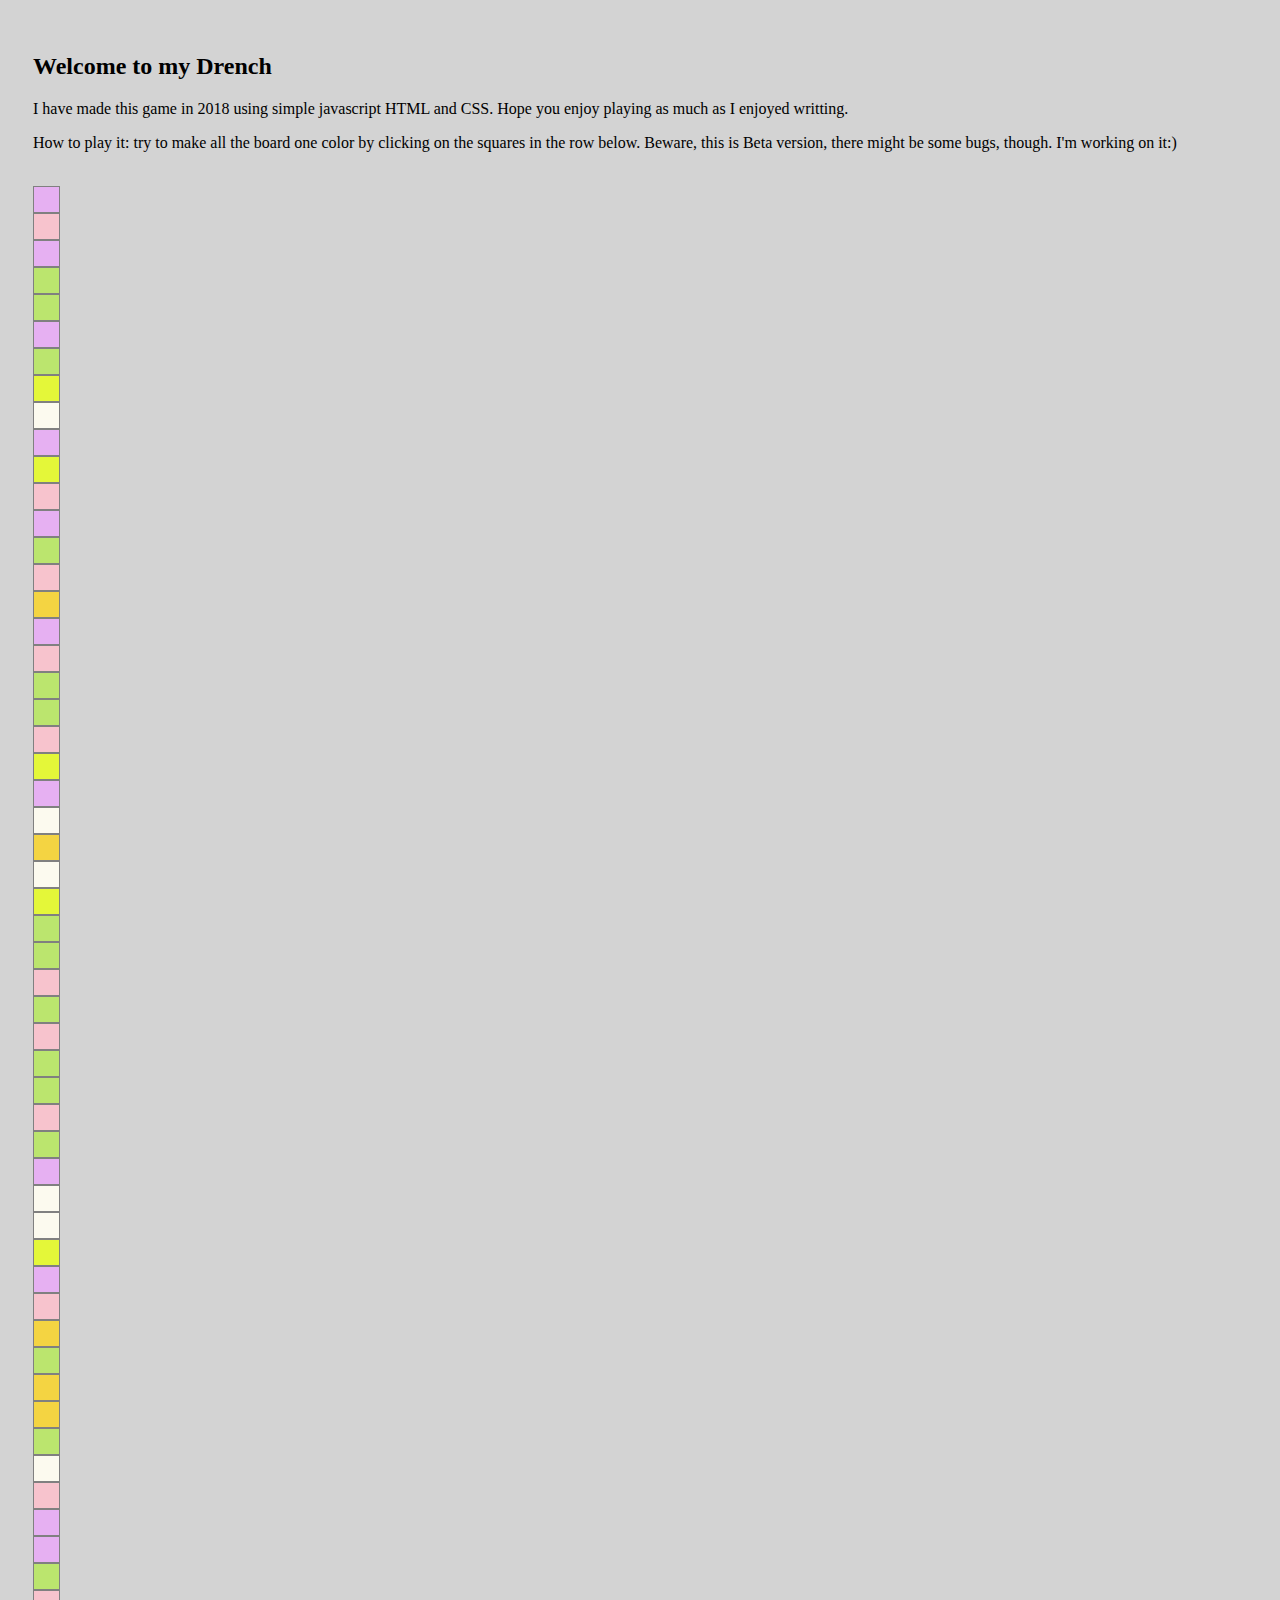
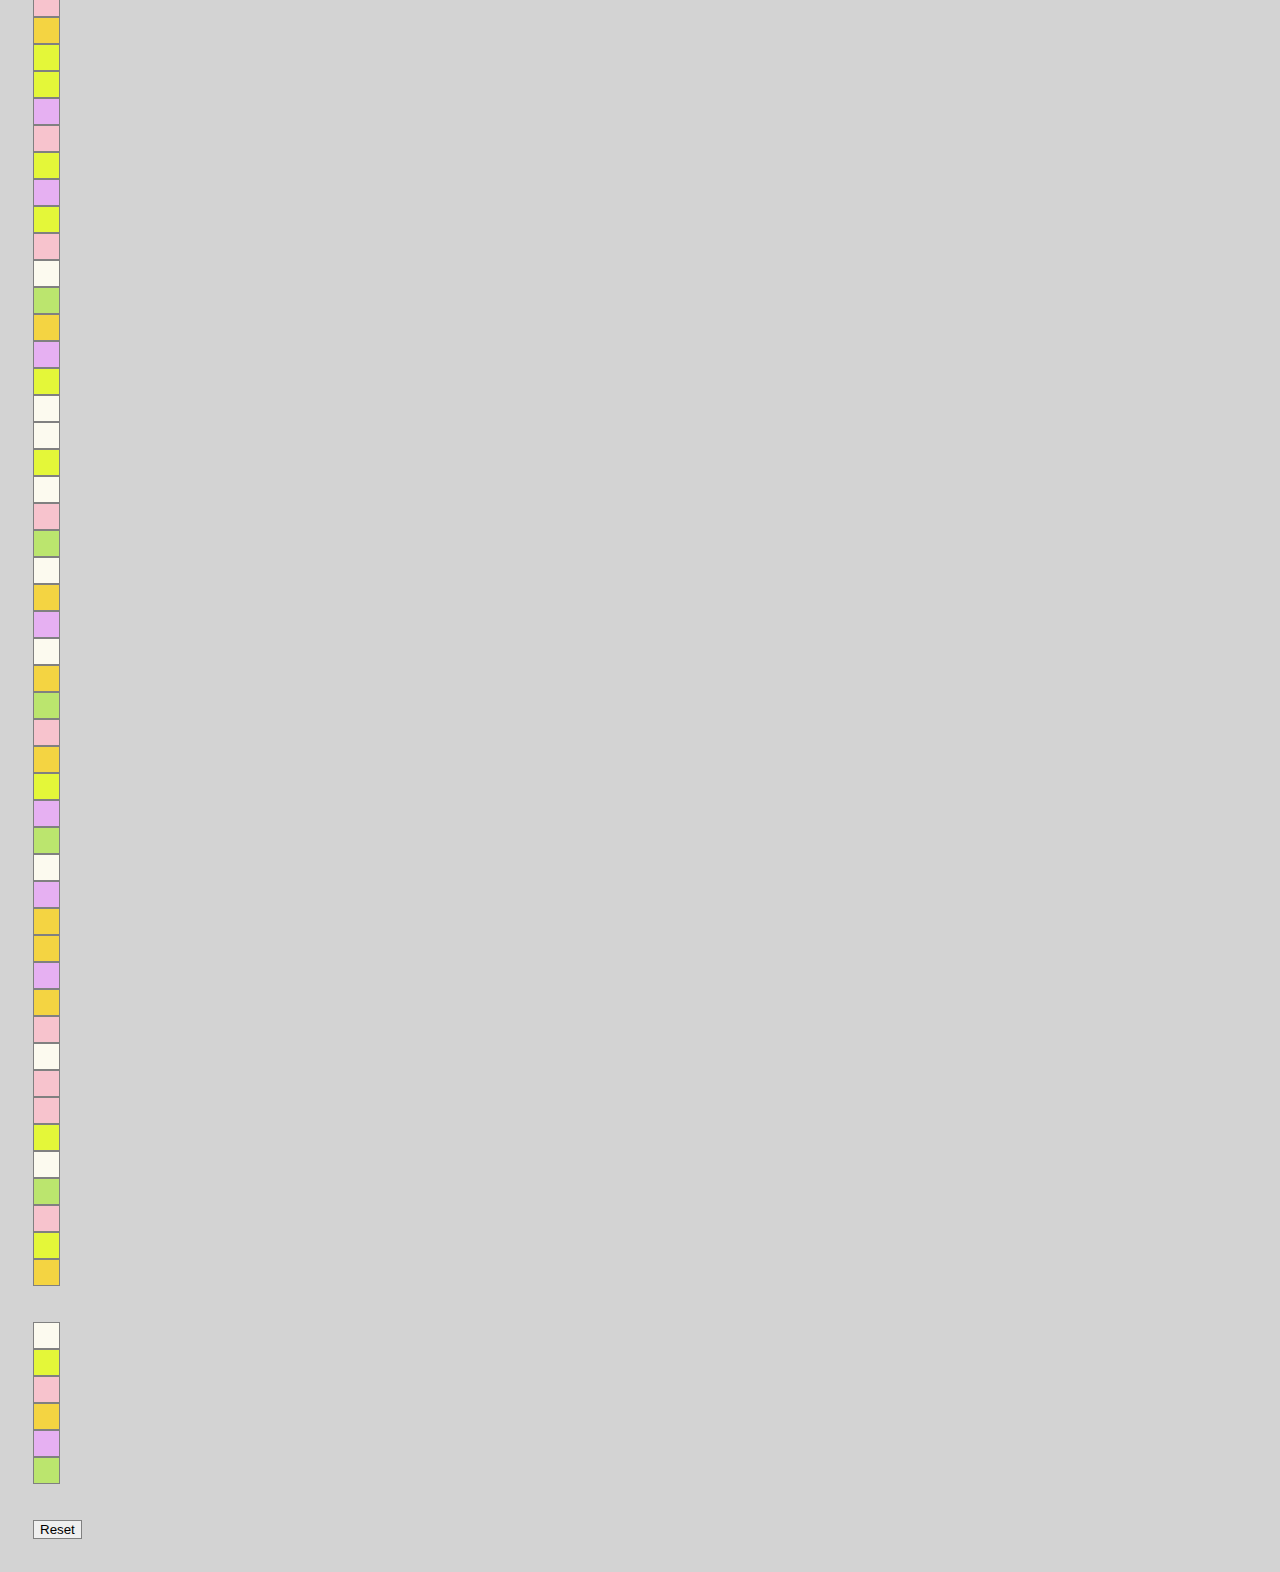
==== index.html @ e620fb1d "Removed unnecessary code" ====
<!DOCTYPE html>
<html lang="en">

<head>
  <meta charset="UTF-8">
  <meta name="viewport" content="width=device-width, initial-scale=1.0">
  <meta http-equiv="X-UA-Compatible" content="ie=edge">
  <link rel="stylesheet" href="https://stackpath.bootstrapcdn.com/bootstrap/4.1.0/css/bootstrap.min.css" integrity="sha384-9gVQ4dYFwwWSjIDZnLEWnxCjeSWFphJiwGPXr1jddIhOegiu1FwO5qRGvFXOdJZ4"
    crossorigin="anonymous">
  <link rel="stylesheet" href="drench.css">
  <title>Drench</title>
</head>

<body>

  <div class="container">
    <h2>Welcome to my
      <strong>Drench</strong>
    </h2>
    <p>I have made this game in 2018 using simple javascript HTML and CSS. Hope you enjoy playing as much as I enjoyed writting.</p>
    <p>How to play it: try to make all the board one color by clicking on the squares in the row below. Beware, this is Beta
      version, there might be some bugs, though. I'm working on it:)
    </p>
    <br>
    <div id="main">
      <script src="drench.js"></script>

      <br>
      <br>
      <div id="button" class="row">
        <div class="square color1" onclick="changeColor('color1')"></div>
        <div class="square color2" onclick="changeColor('color2')"></div>
        <div class="square color3" onclick="changeColor('color3')"></div>
        <div class="square color4" onclick="changeColor('color4')"></div>
        <div class="square color5" onclick="changeColor('color5')"></div>
        <div class="square color6" onclick="changeColor('color6')"></div>
      </div>
      <br>
      <br>
      <input class="button" type="button" value="Reset" onClick="window.location.reload()">
    </div>
  </div>

</body>

</html>
---- drench.css ----
body {
  background-color: lightgray;
  padding: 25px;
}

/* NEED TO WORK ON THIS: */

#main {
  margin-right: auto;
  margin-left: auto;
}

.row {
  margin: 0;
}

#button .square:hover {
  border: solid darkslategrey 1px;
}

.button {
  border: solid grey 1px;
}

.square {
  height: 25px;
  width: 25px;
  border: solid grey 1px;
}

#square {
  height: 25px;
  width: 25px;
  border: solid grey 1px;
}

.color1 {
  background-color: #fcfaef;
}

.color2 {
  background-color: #e4f739;
}

.color3 {
  background-color: #f7c3cd;
}

.color4 {
  background-color: #f4d442;
}

.color5 {
  background-color: #e6b0f2;
}

.color6 {
  background-color: #bbe56e;
}
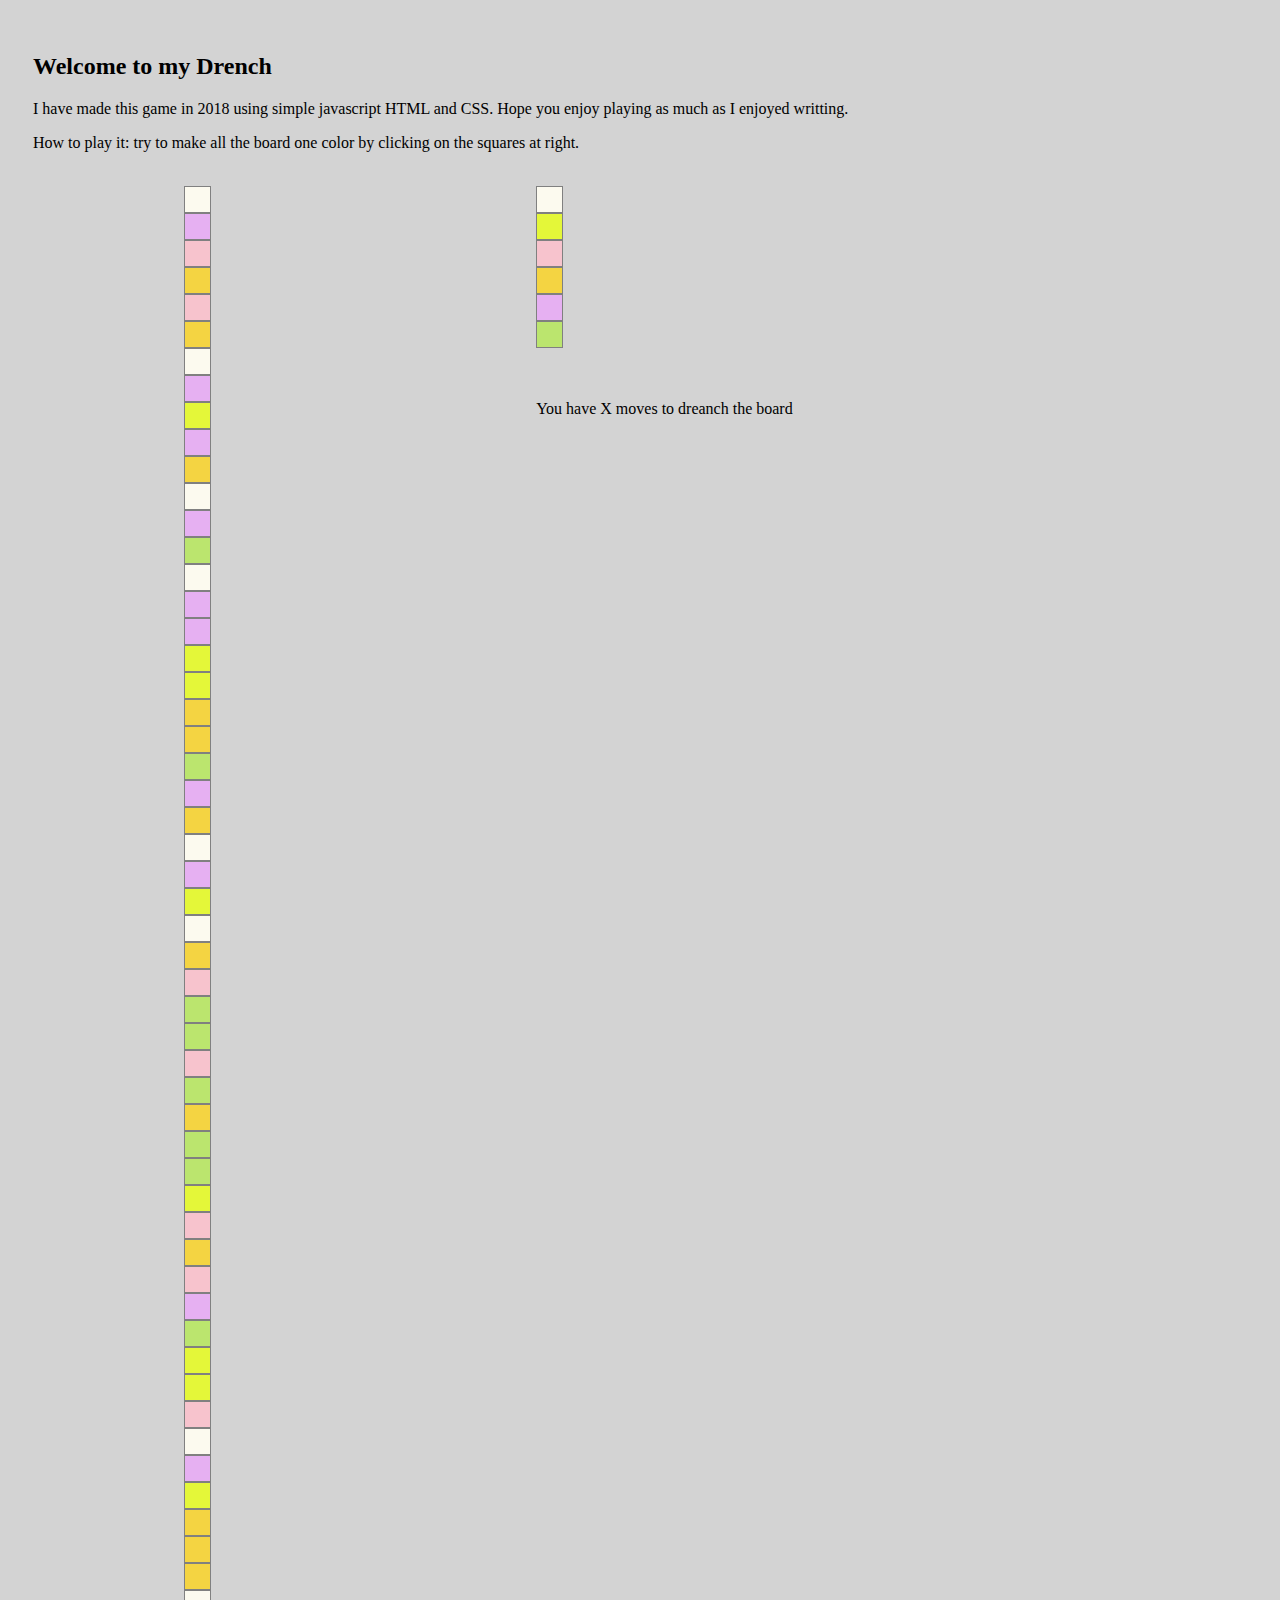
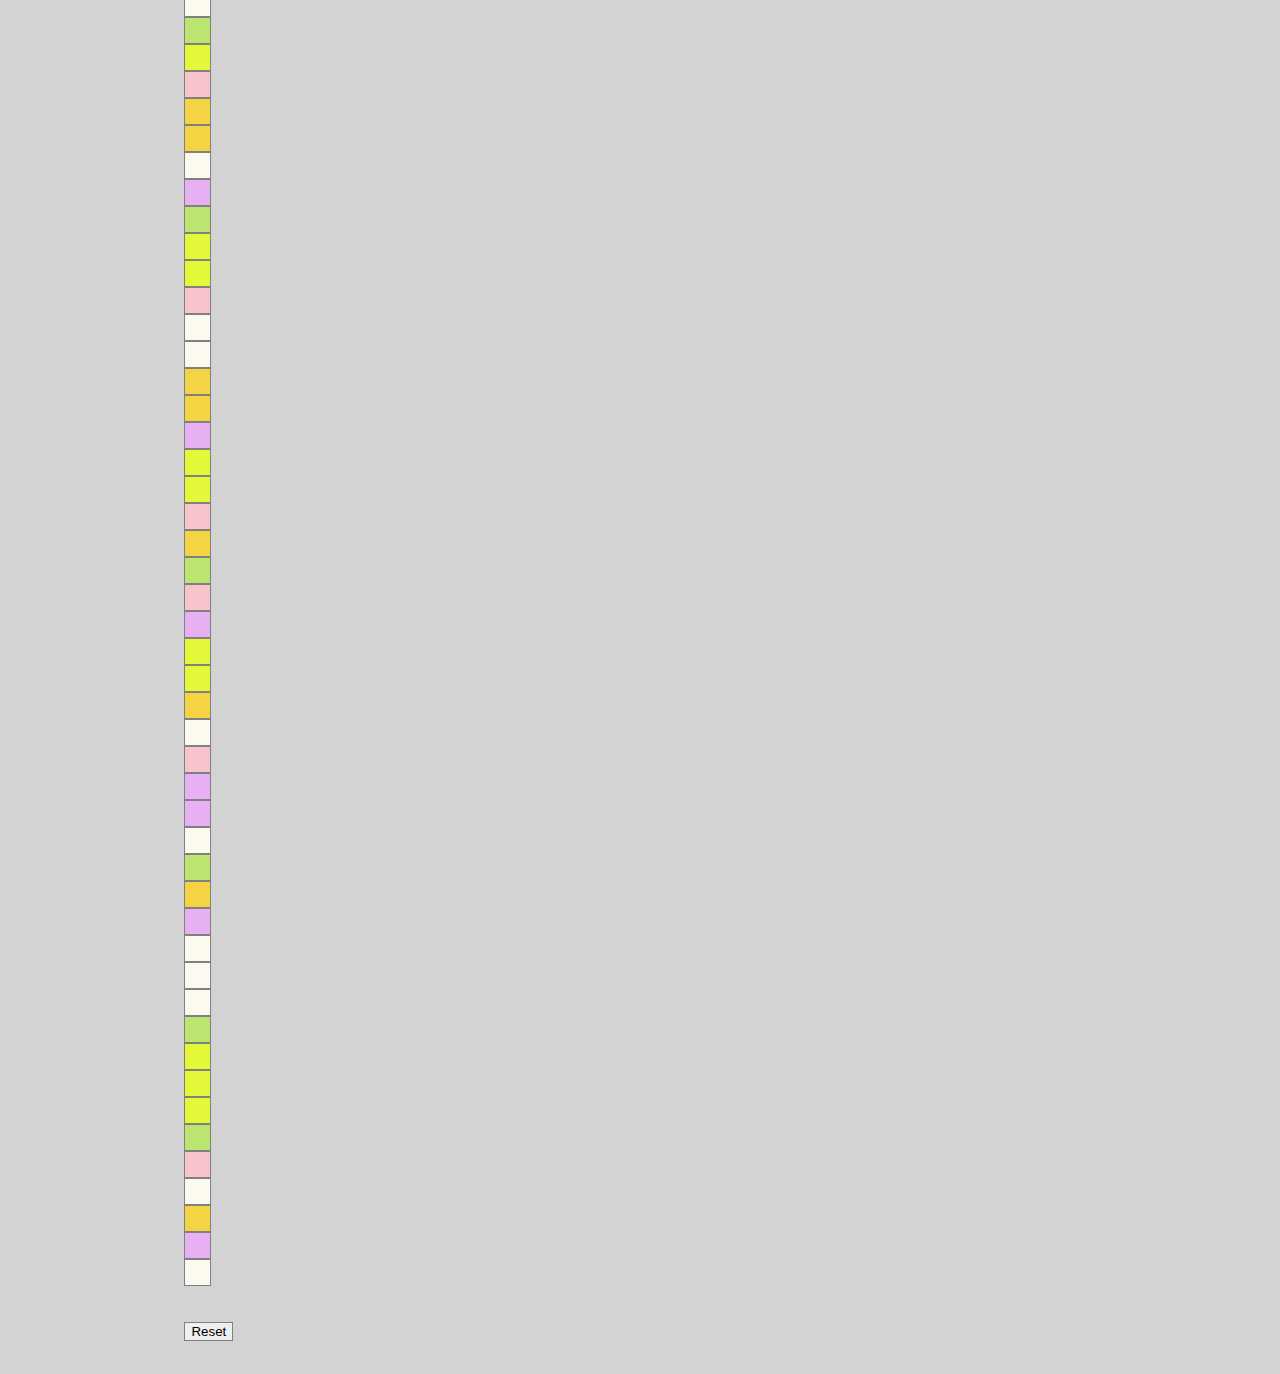
==== commit a9250dfb: "Changed layout, prepared Counter" ====
--- a/index.html
+++ b/index.html
@@ -13,32 +13,50 @@
 
 <body>
 
+  <h2>Welcome to my
+    <strong>Drench</strong>
+  </h2>
+  <p>I have made this game in 2018 using simple javascript HTML and CSS. Hope you enjoy playing as much as I enjoyed writting.</p>
+  <p>How to play it: try to make all the board one color by clicking on the squares at right.
+  </p>
+  <br>
   <div class="container">
-    <h2>Welcome to my
-      <strong>Drench</strong>
-    </h2>
-    <p>I have made this game in 2018 using simple javascript HTML and CSS. Hope you enjoy playing as much as I enjoyed writting.</p>
-    <p>How to play it: try to make all the board one color by clicking on the squares in the row below. Beware, this is Beta
-      version, there might be some bugs, though. I'm working on it:)
-    </p>
+
+    <div class="wrapper">
+      <div id="main">
+        <script src="drench.js"></script>
+        <br>
+        <br>
+      </div>
+
+      <div id="reset">
+        <input class="button" type="button" value="Reset" onClick="window.location.reload()">
+      </div>
+    </div>
+
+    <div class="wrapper">
+      <div id="buttons" class="row">
+        <div class="wrapper">
+          <div class="square color1" onclick="changeColor('color1')"></div>
+          <div class="square color2" onclick="changeColor('color2')"></div>
+          <div class="square color3" onclick="changeColor('color3')"></div>
+        </div>
+        <div class="wrapper">
+          <div class="square color4" onclick="changeColor('color4')"></div>
+          <div class="square color5" onclick="changeColor('color5')"></div>
+          <div class="square color6" onclick="changeColor('color6')"></div>
+        </div>
+      </div>
+
+      <div id="counter">
+        <br>
+        <br>
+        <p>You have X moves to dreanch the board</p>
+      </div>
+    </div>
     <br>
-    <div id="main">
-      <script src="drench.js"></script>
+    <br>
 
-      <br>
-      <br>
-      <div id="button" class="row">
-        <div class="square color1" onclick="changeColor('color1')"></div>
-        <div class="square color2" onclick="changeColor('color2')"></div>
-        <div class="square color3" onclick="changeColor('color3')"></div>
-        <div class="square color4" onclick="changeColor('color4')"></div>
-        <div class="square color5" onclick="changeColor('color5')"></div>
-        <div class="square color6" onclick="changeColor('color6')"></div>
-      </div>
-      <br>
-      <br>
-      <input class="button" type="button" value="Reset" onClick="window.location.reload()">
-    </div>
   </div>
 
 </body>
--- a/drench.css
+++ b/drench.css
@@ -1,21 +1,23 @@
 body {
   background-color: lightgray;
   padding: 25px;
+}   
+
+.container {
+  display: flex;
+  justify-content: space-around;
 }
-
-/* NEED TO WORK ON THIS: */
-
-#main {
-  margin-right: auto;
-  margin-left: auto;
+.wrapper   {
+  display: flex;
+  flex-direction: column;
 }
 
 .row {
   margin: 0;
 }
 
-#button .square:hover {
-  border: solid darkslategrey 1px;
+#buttons .square:hover {
+  border: solid darkslategrey 2px;
 }
 
 .button {
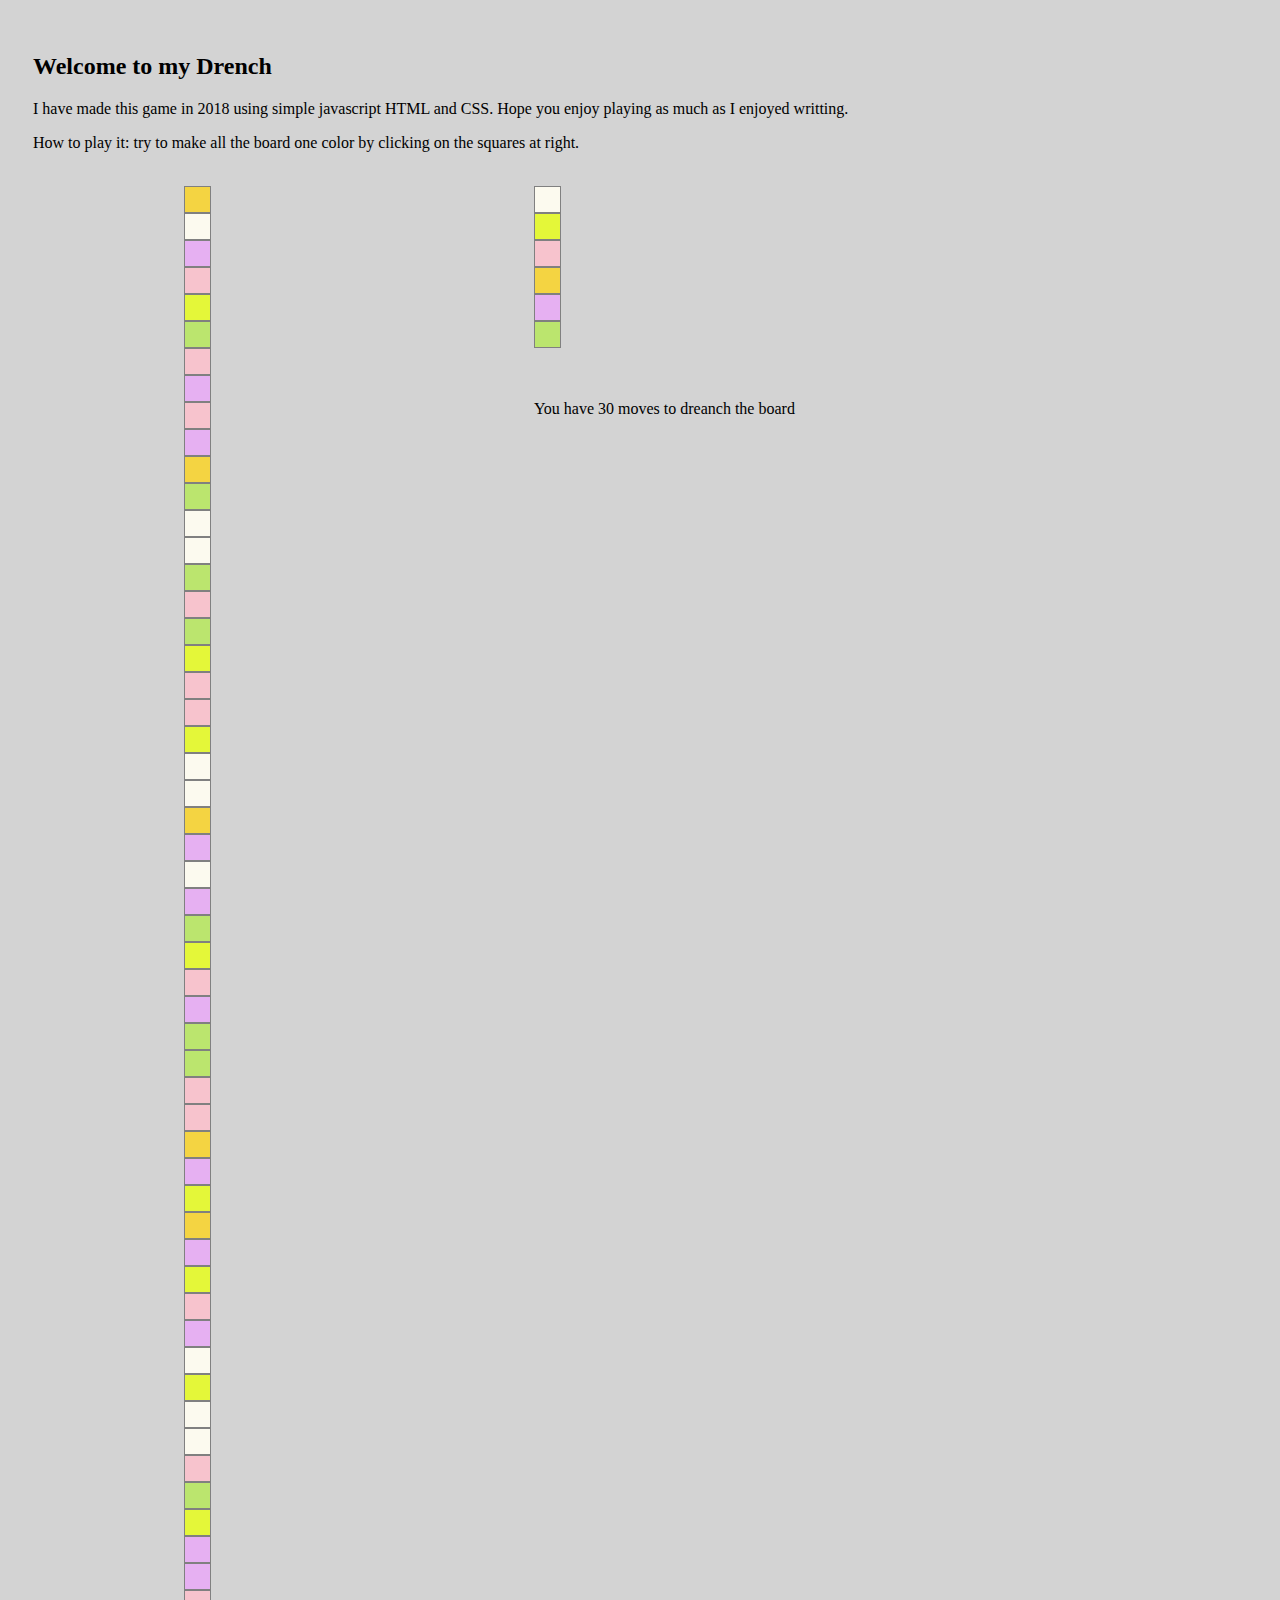
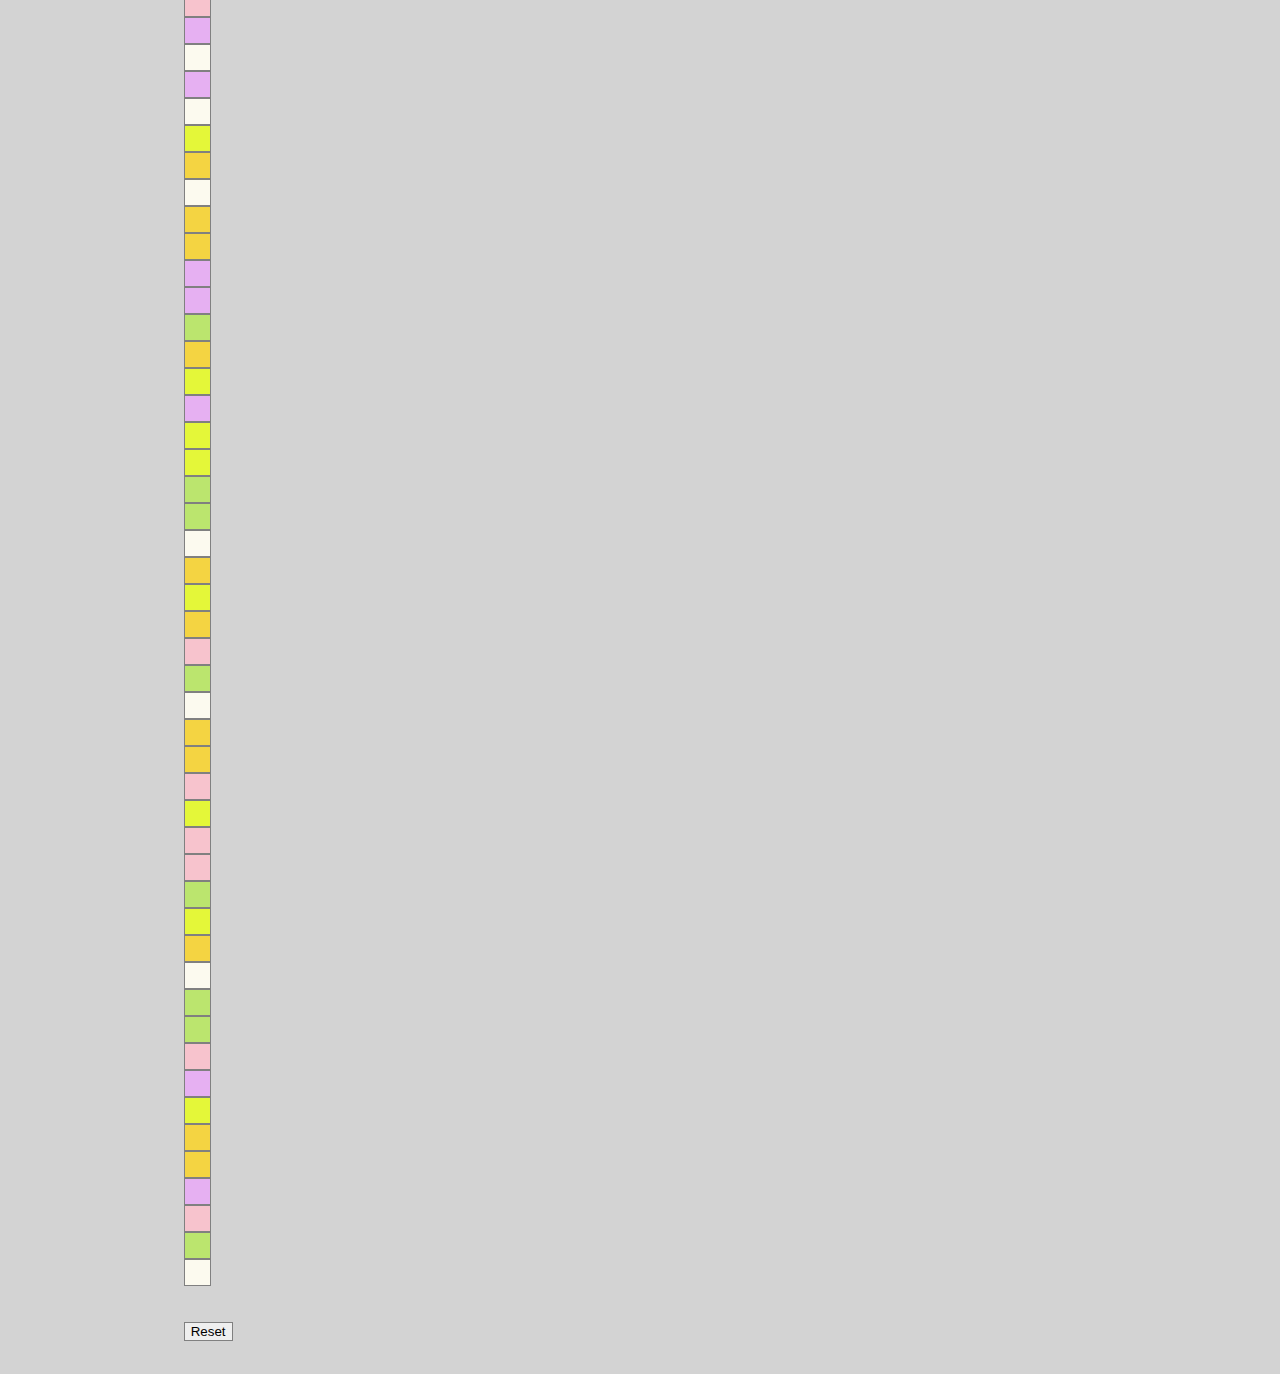
==== commit 5f146387: "Counter counts down" ====
--- a/index.html
+++ b/index.html
@@ -37,22 +37,19 @@
     <div class="wrapper">
       <div id="buttons" class="row">
         <div class="wrapper">
-          <div class="square color1" onclick="changeColor('color1')"></div>
-          <div class="square color2" onclick="changeColor('color2')"></div>
-          <div class="square color3" onclick="changeColor('color3')"></div>
+          <div class="square color1" onclick="changeColor('color1'); counter();"></div>
+          <div class="square color2" onclick="changeColor('color2'); counter();"></div>
+          <div class="square color3" onclick="changeColor('color3'); counter();"></div>
         </div>
         <div class="wrapper">
-          <div class="square color4" onclick="changeColor('color4')"></div>
-          <div class="square color5" onclick="changeColor('color5')"></div>
-          <div class="square color6" onclick="changeColor('color6')"></div>
+          <div class="square color4" onclick="changeColor('color4'); counter();"></div>
+          <div class="square color5" onclick="changeColor('color5'); counter();"></div>
+          <div class="square color6" onclick="changeColor('color6'); counter();"></div>
         </div>
       </div>
 
-      <div id="counter">
-        <br>
-        <br>
-        <p>You have X moves to dreanch the board</p>
-      </div>
+      <div id="counter"><br><br><p>You have 30 moves to dreanch the board</p></div>
+
     </div>
     <br>
     <br>
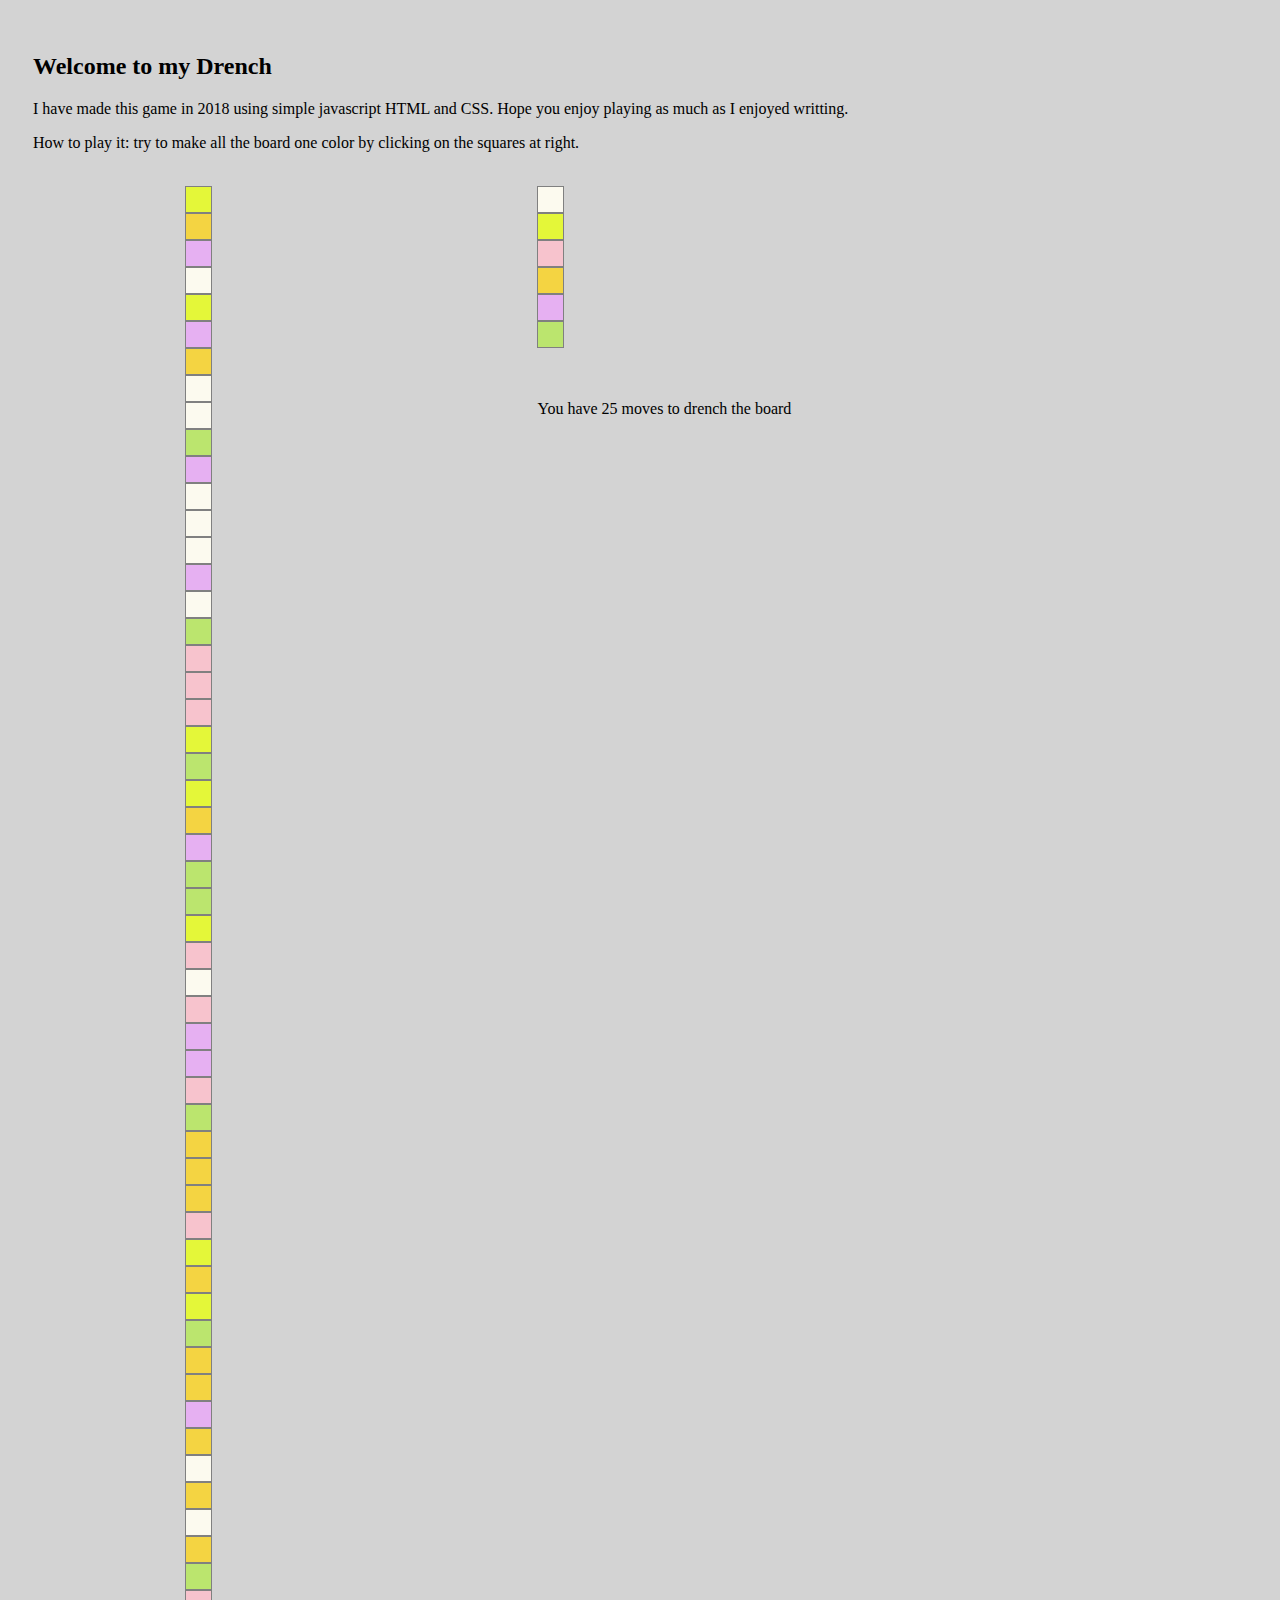
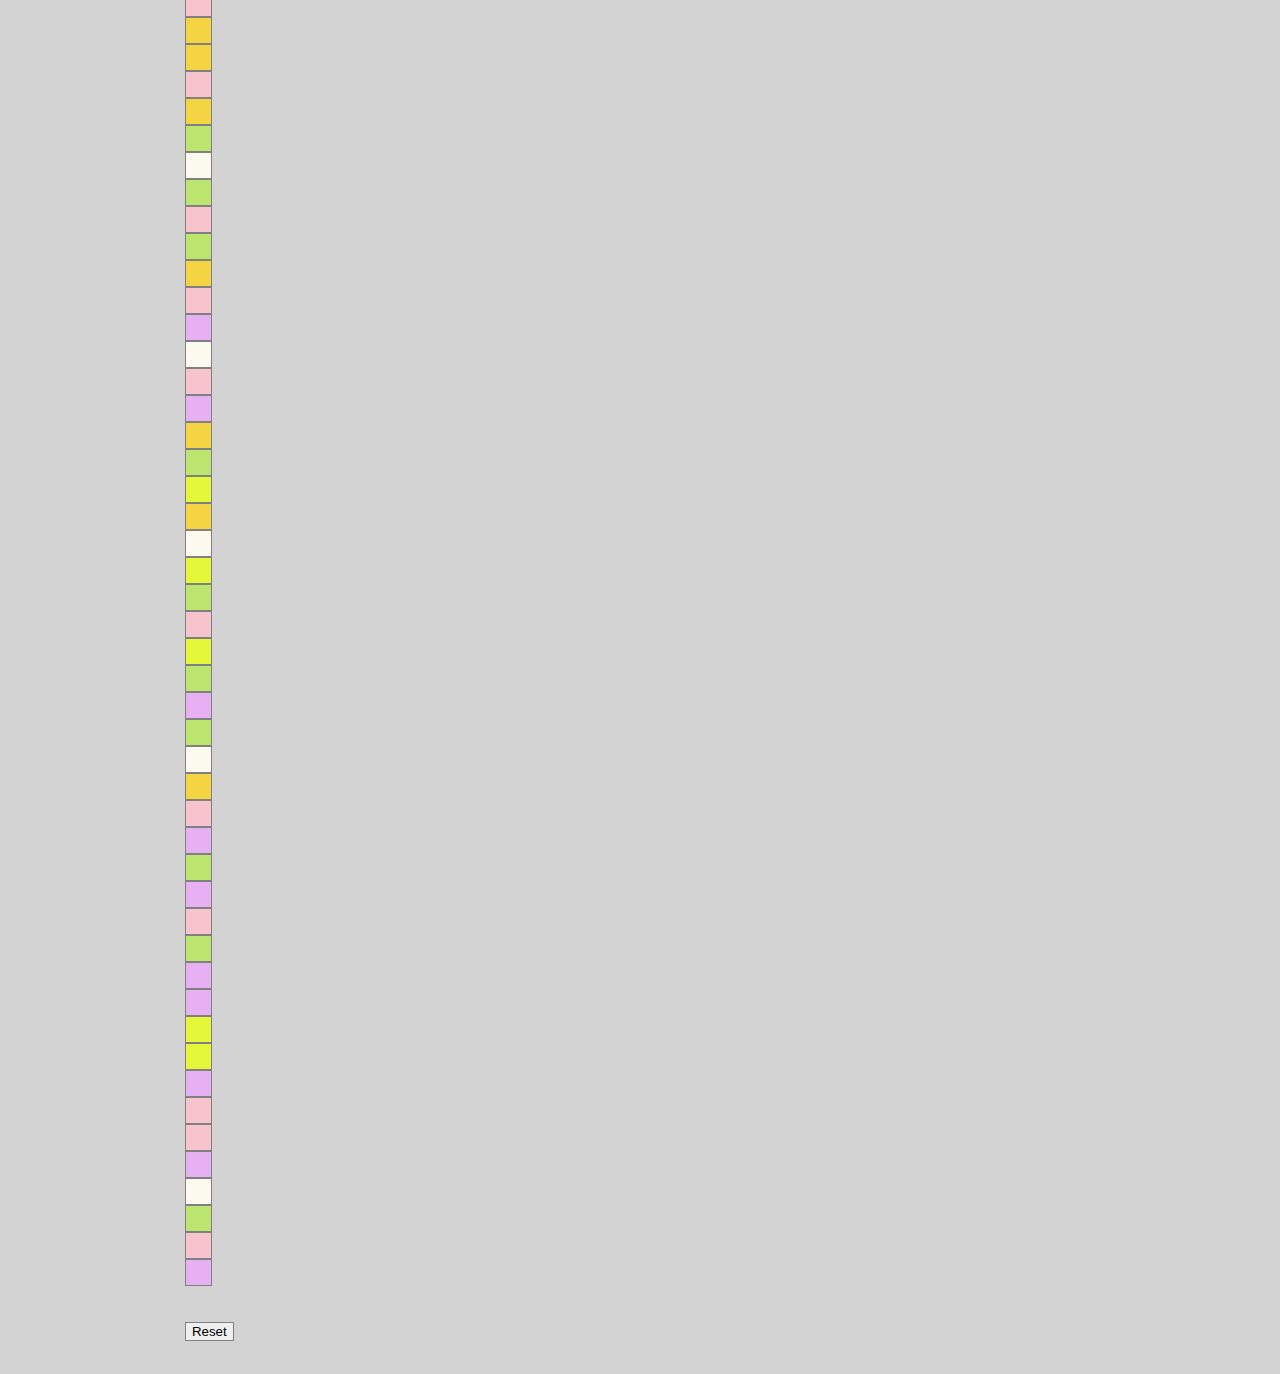
==== commit 3f9f0549: "Try it again button added" ====
--- a/index.html
+++ b/index.html
@@ -48,7 +48,7 @@
         </div>
       </div>
 
-      <div id="counter"><br><br><p>You have 30 moves to dreanch the board</p></div>
+      <div id="counter"><br><br><p>You have 25 moves to drench the board</p></div>
 
     </div>
     <br>
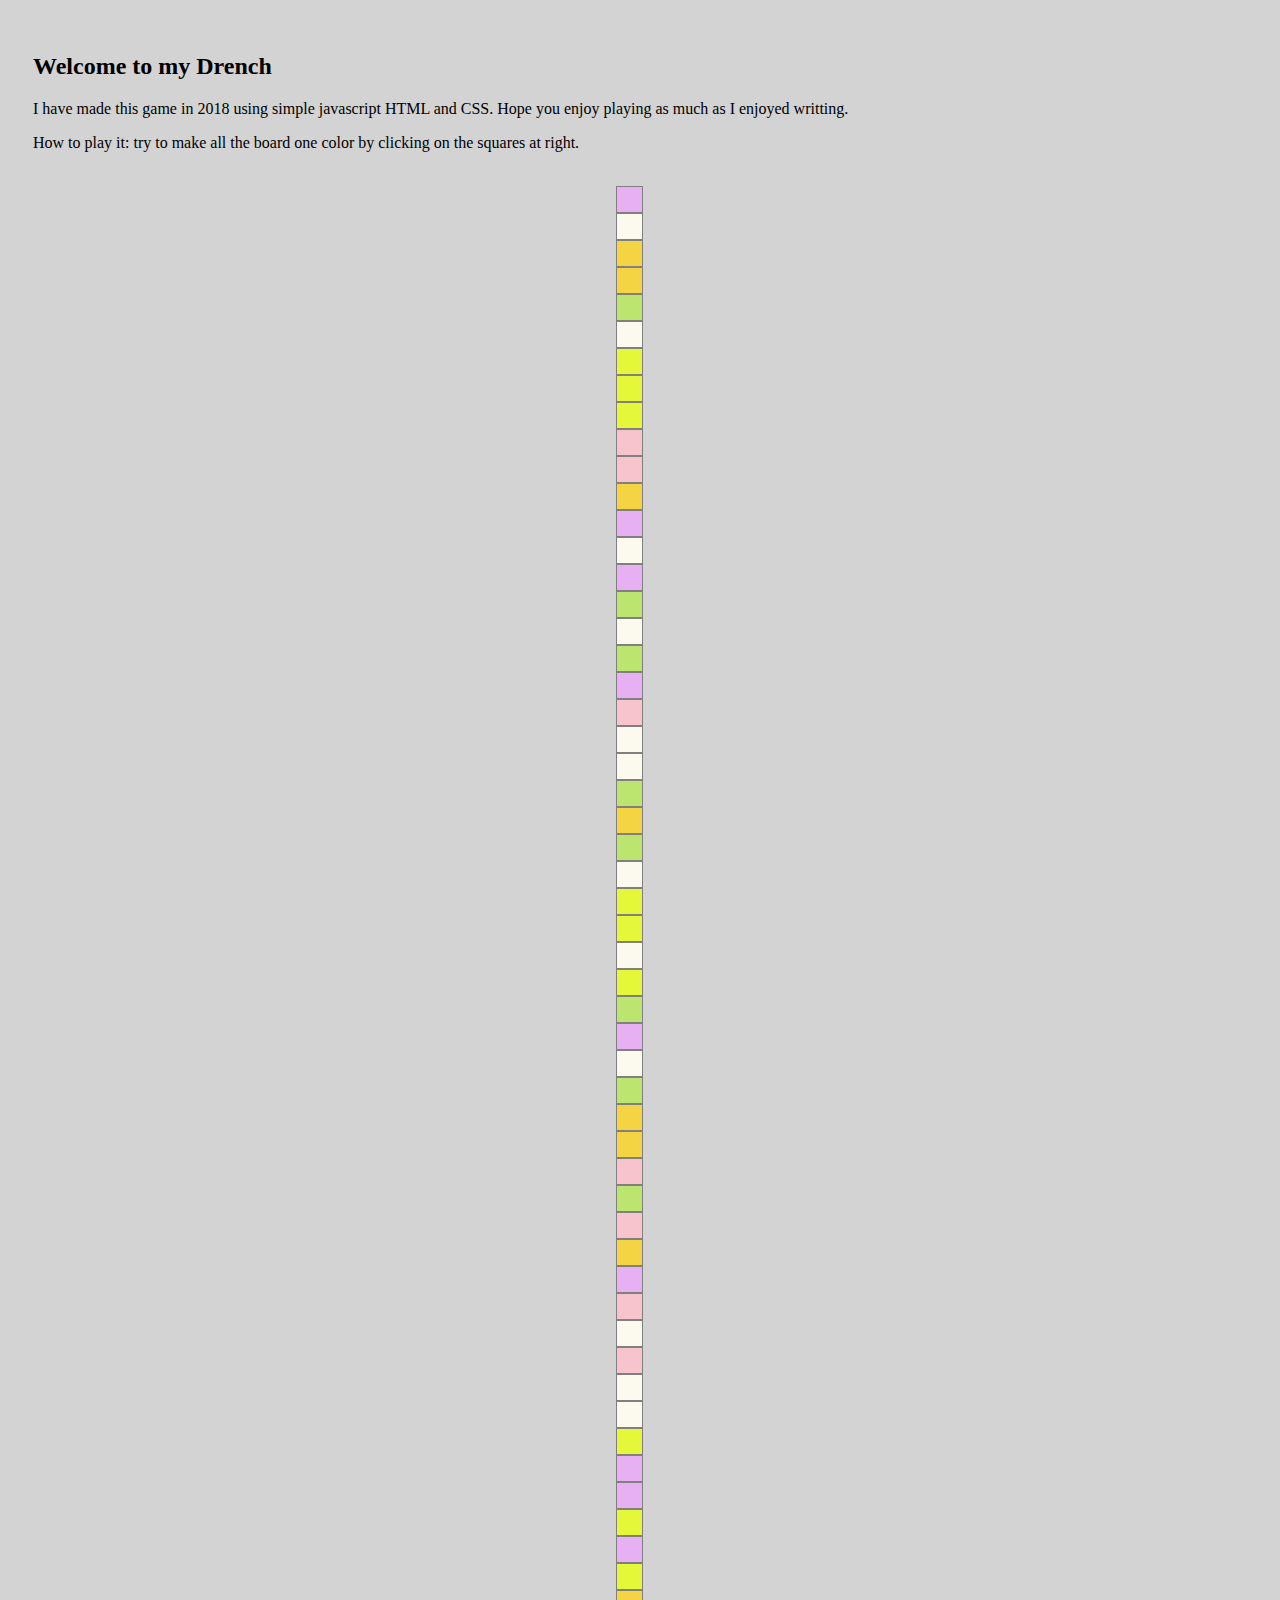
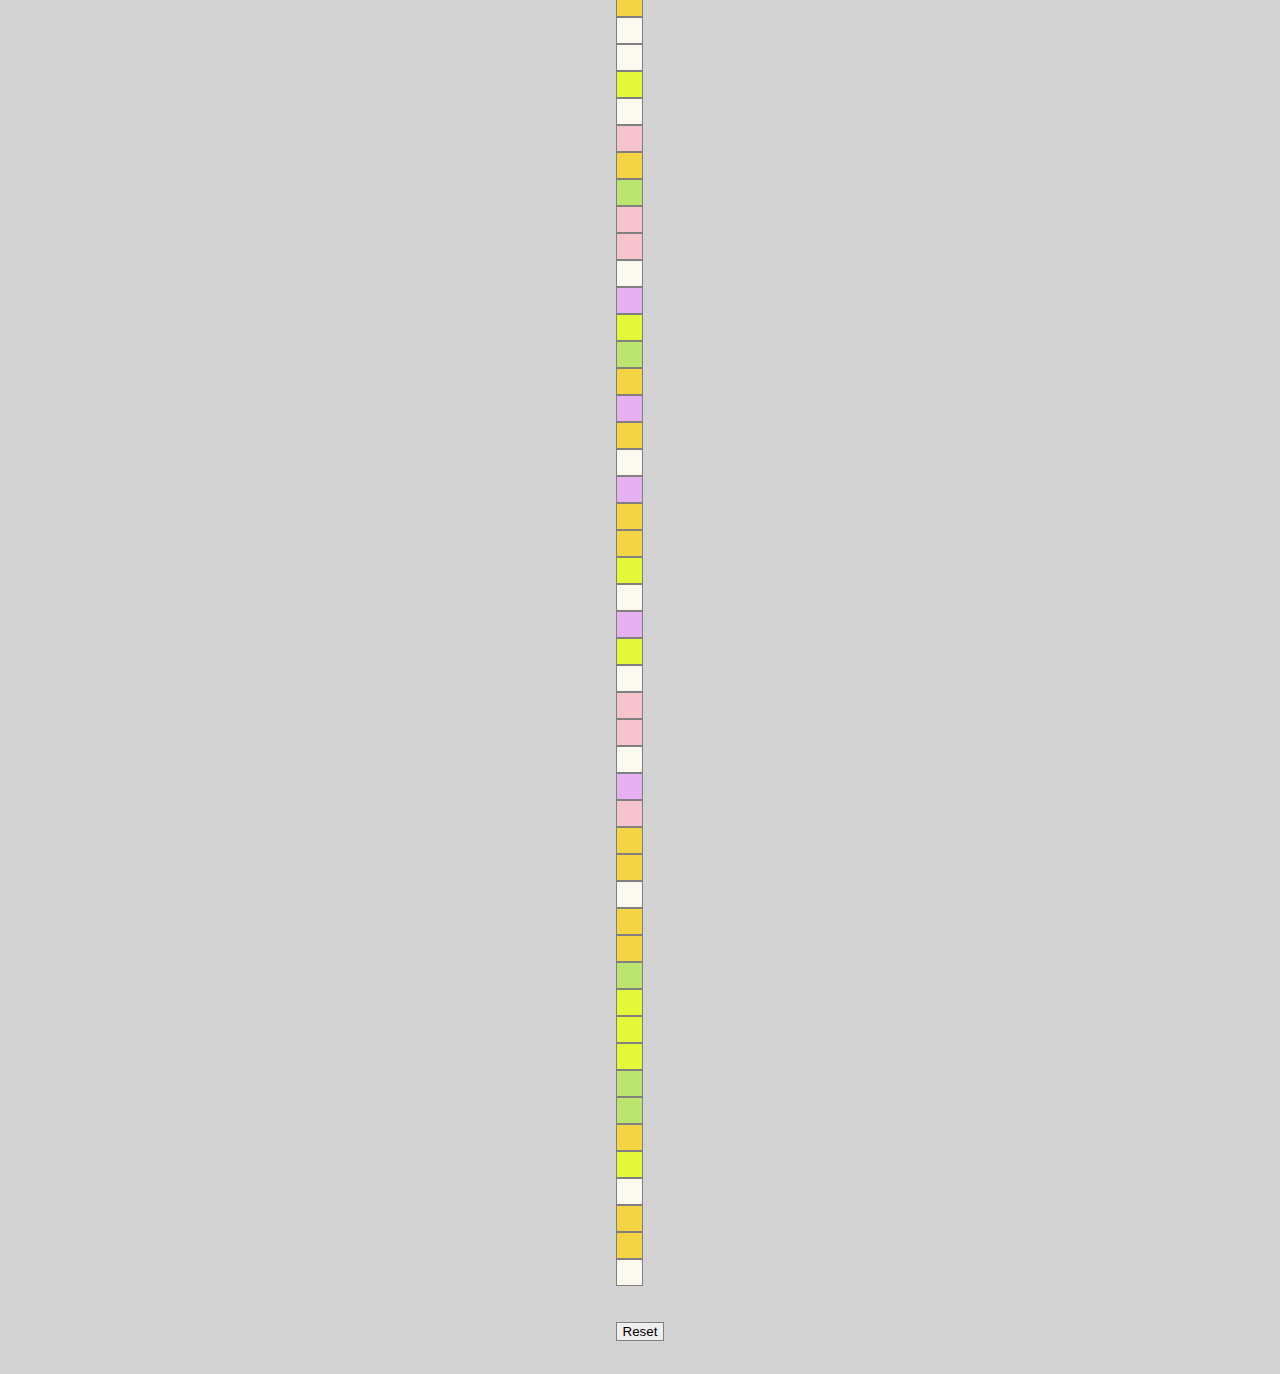
==== commit 96d35948: "Merging Counter" ====
--- a/index.html
+++ b/index.html
@@ -33,27 +33,6 @@
         <input class="button" type="button" value="Reset" onClick="window.location.reload()">
       </div>
     </div>
-
-    <div class="wrapper">
-      <div id="buttons" class="row">
-        <div class="wrapper">
-          <div class="square color1" onclick="changeColor('color1'); counter();"></div>
-          <div class="square color2" onclick="changeColor('color2'); counter();"></div>
-          <div class="square color3" onclick="changeColor('color3'); counter();"></div>
-        </div>
-        <div class="wrapper">
-          <div class="square color4" onclick="changeColor('color4'); counter();"></div>
-          <div class="square color5" onclick="changeColor('color5'); counter();"></div>
-          <div class="square color6" onclick="changeColor('color6'); counter();"></div>
-        </div>
-      </div>
-
-      <div id="counter"><br><br><p>You have 25 moves to drench the board</p></div>
-
-    </div>
-    <br>
-    <br>
-
   </div>
 
 </body>
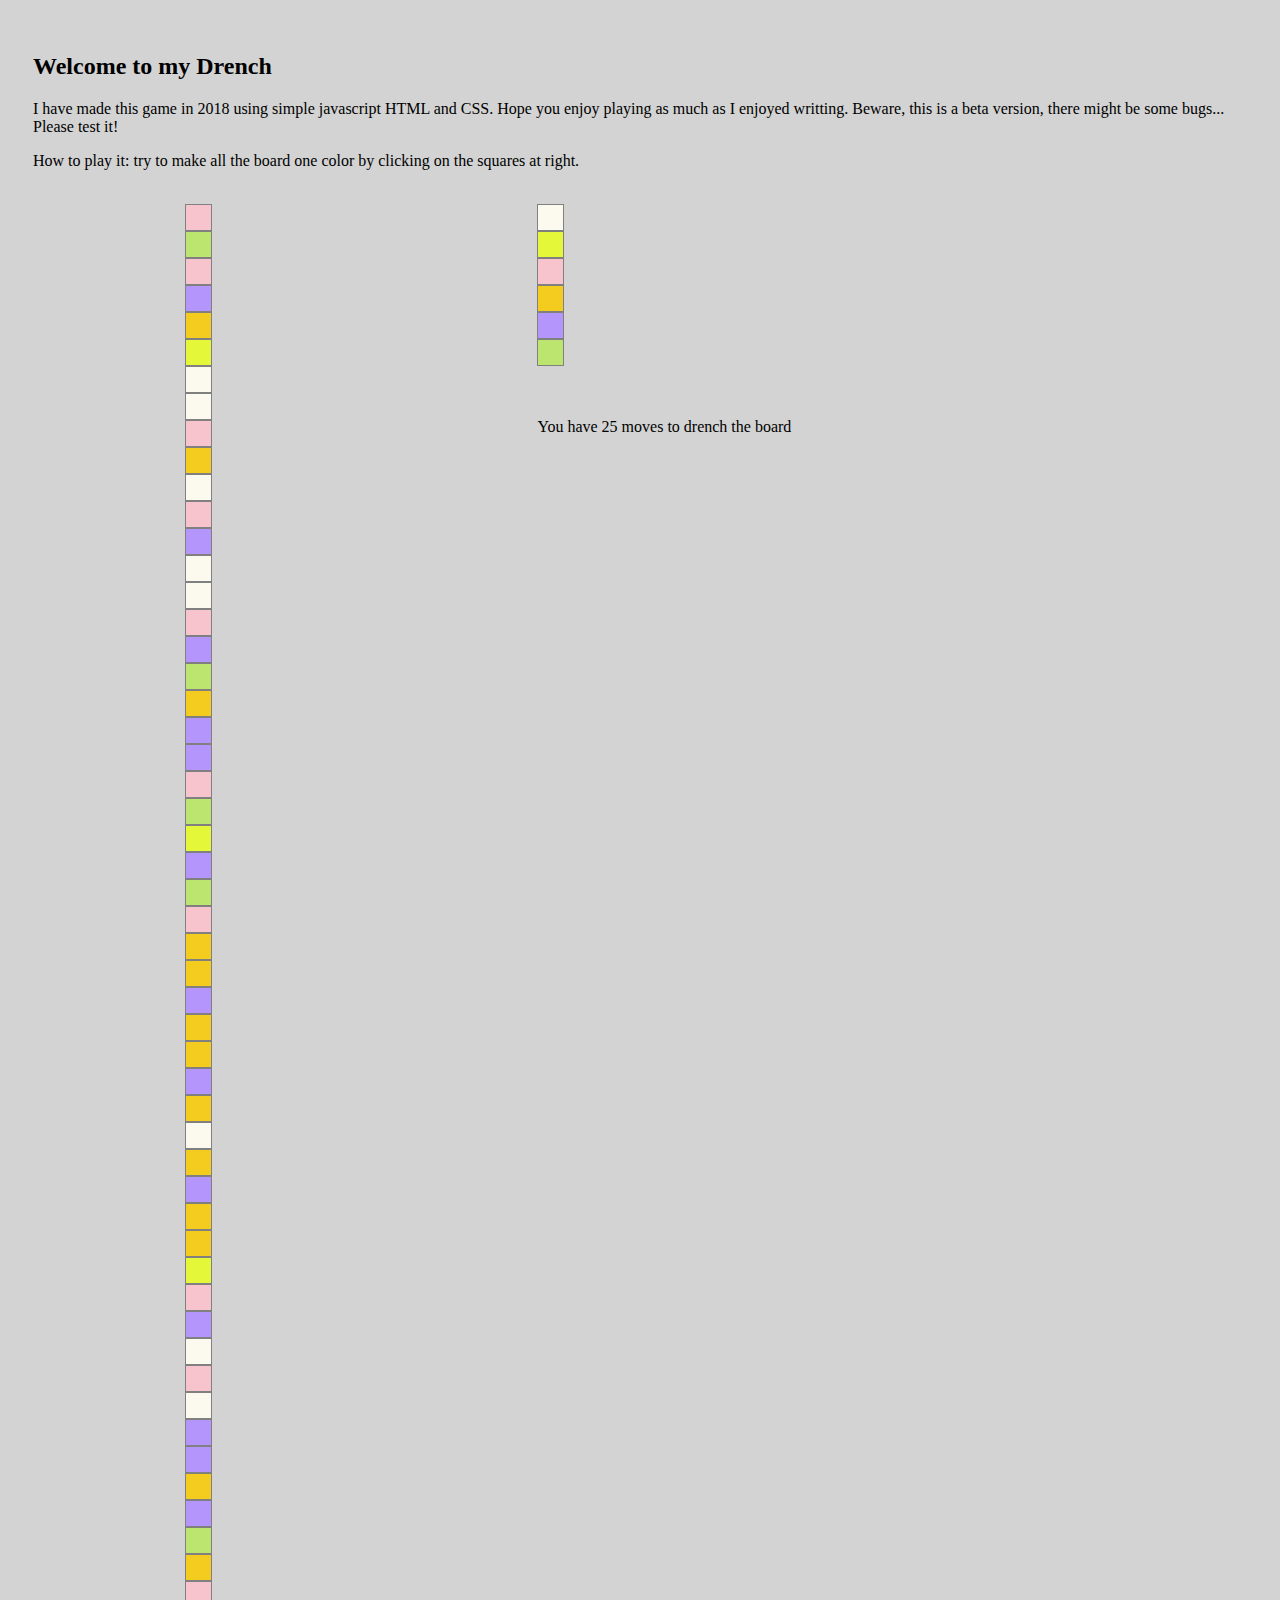
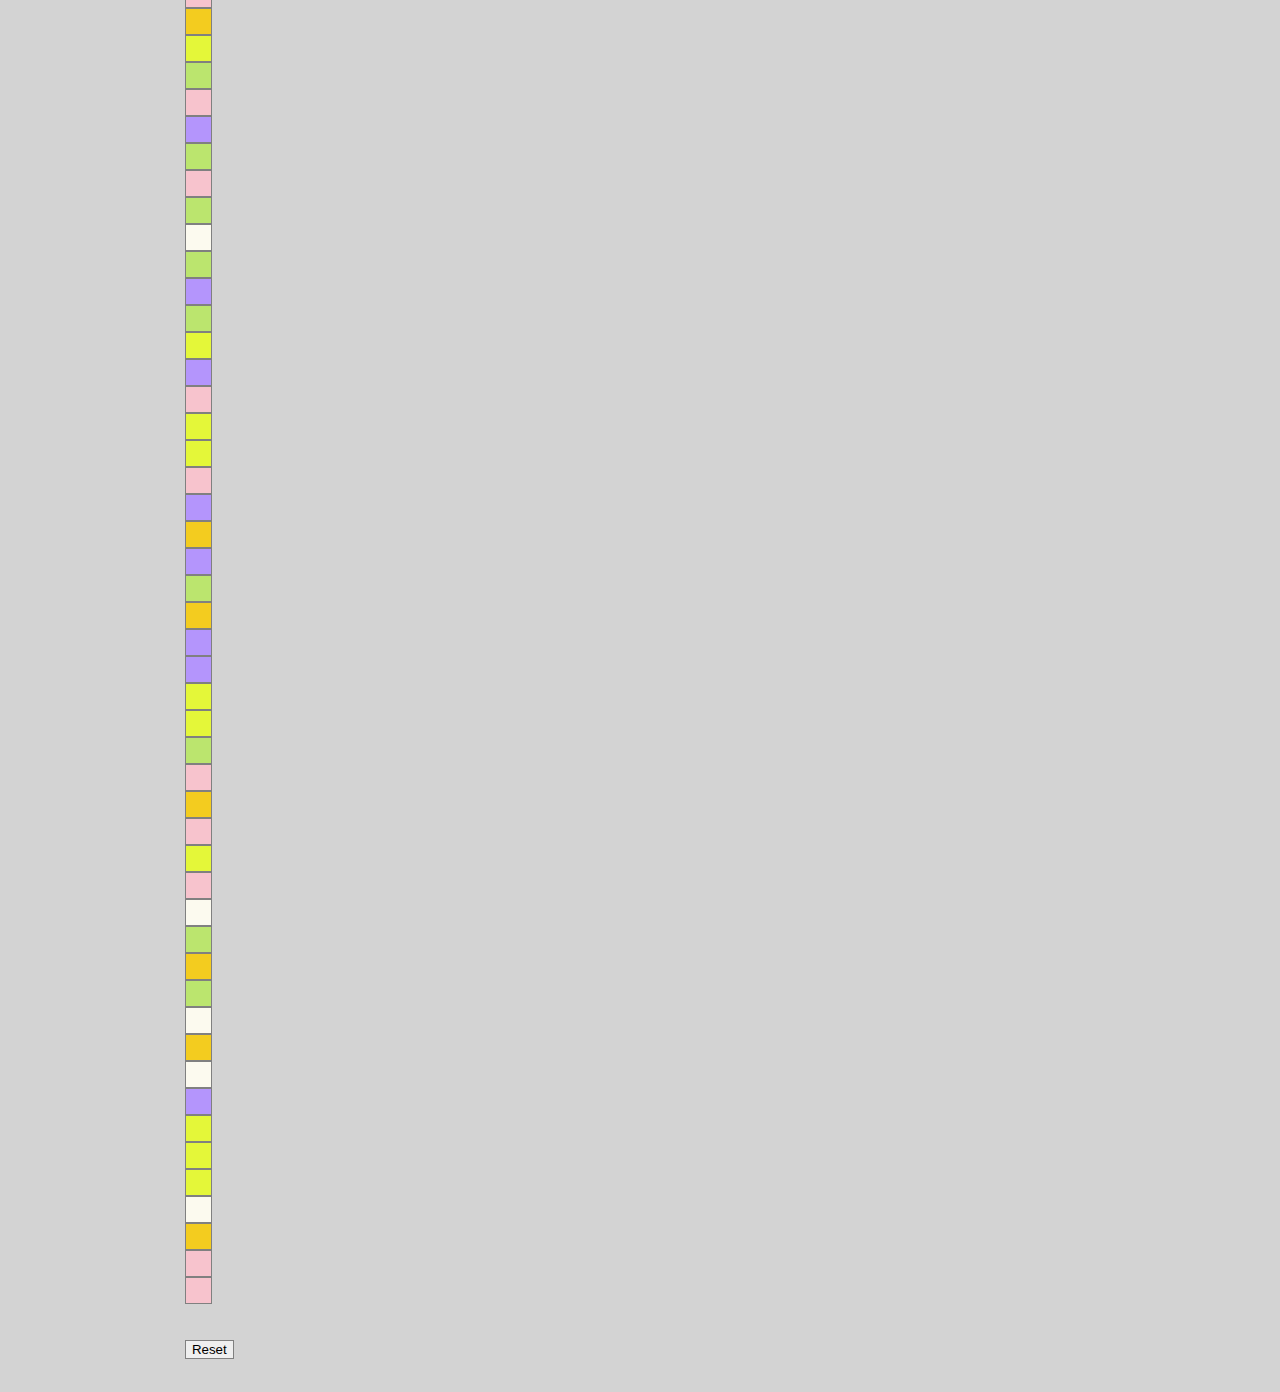
==== commit 1ce1cdea: "Corrected text" ====
--- a/index.html
+++ b/index.html
@@ -16,7 +16,9 @@
   <h2>Welcome to my
     <strong>Drench</strong>
   </h2>
-  <p>I have made this game in 2018 using simple javascript HTML and CSS. Hope you enjoy playing as much as I enjoyed writting.</p>
+  <p>I have made this game in 2018 using simple javascript HTML and CSS. Hope you enjoy playing as much as I enjoyed writting.
+    Beware, this is a beta version, there might be some bugs... Please test it!
+  </p>
   <p>How to play it: try to make all the board one color by clicking on the squares at right.
   </p>
   <br>
@@ -33,6 +35,27 @@
         <input class="button" type="button" value="Reset" onClick="window.location.reload()">
       </div>
     </div>
+
+    <div class="wrapper">
+      <div id="buttons" class="row">
+        <div class="wrapper">
+          <div class="square color1" onclick="changeColor('color1'); counter();"></div>
+          <div class="square color2" onclick="changeColor('color2'); counter();"></div>
+          <div class="square color3" onclick="changeColor('color3'); counter();"></div>
+        </div>
+        <div class="wrapper">
+          <div class="square color4" onclick="changeColor('color4'); counter();"></div>
+          <div class="square color5" onclick="changeColor('color5'); counter();"></div>
+          <div class="square color6" onclick="changeColor('color6'); counter();"></div>
+        </div>
+      </div>
+
+      <div id="counter"><br><br><p>You have 25 moves to drench the board</p></div>
+
+    </div>
+    <br>
+    <br>
+
   </div>
 
 </body>
--- a/drench.css
+++ b/drench.css
@@ -49,11 +49,11 @@
 }
 
 .color4 {
-  background-color: #f4d442;
+  background-color: #f3cc1f;
 }
 
 .color5 {
-  background-color: #e6b0f2;
+  background-color: #b495fc;
 }
 
 .color6 {
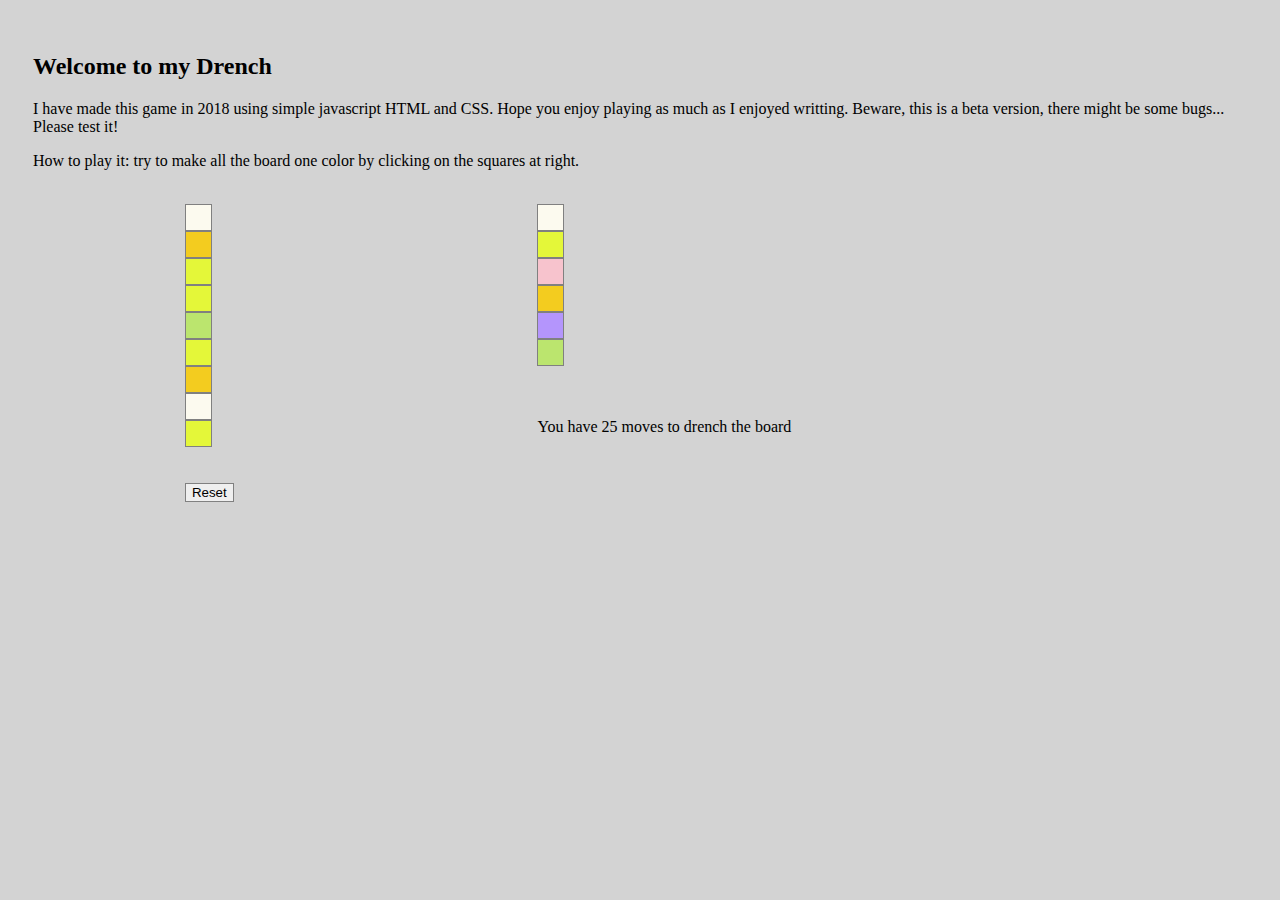
==== commit 2a478795: "Tells when you win" ====
--- a/index.html
+++ b/index.html
@@ -39,14 +39,14 @@
     <div class="wrapper">
       <div id="buttons" class="row">
         <div class="wrapper">
-          <div class="square color1" onclick="changeColor('color1'); counter();"></div>
-          <div class="square color2" onclick="changeColor('color2'); counter();"></div>
-          <div class="square color3" onclick="changeColor('color3'); counter();"></div>
+          <div class="square color1" onclick="changeColor('color1'); counter(); winner();"></div>
+          <div class="square color2" onclick="changeColor('color2'); counter(); winner();"></div>
+          <div class="square color3" onclick="changeColor('color3'); counter(); winner();"></div>
         </div>
         <div class="wrapper">
-          <div class="square color4" onclick="changeColor('color4'); counter();"></div>
-          <div class="square color5" onclick="changeColor('color5'); counter();"></div>
-          <div class="square color6" onclick="changeColor('color6'); counter();"></div>
+          <div class="square color4" onclick="changeColor('color4'); counter(); winner();"></div>
+          <div class="square color5" onclick="changeColor('color5'); counter(); winner();"></div>
+          <div class="square color6" onclick="changeColor('color6'); counter(); winner();"></div>
         </div>
       </div>
 
